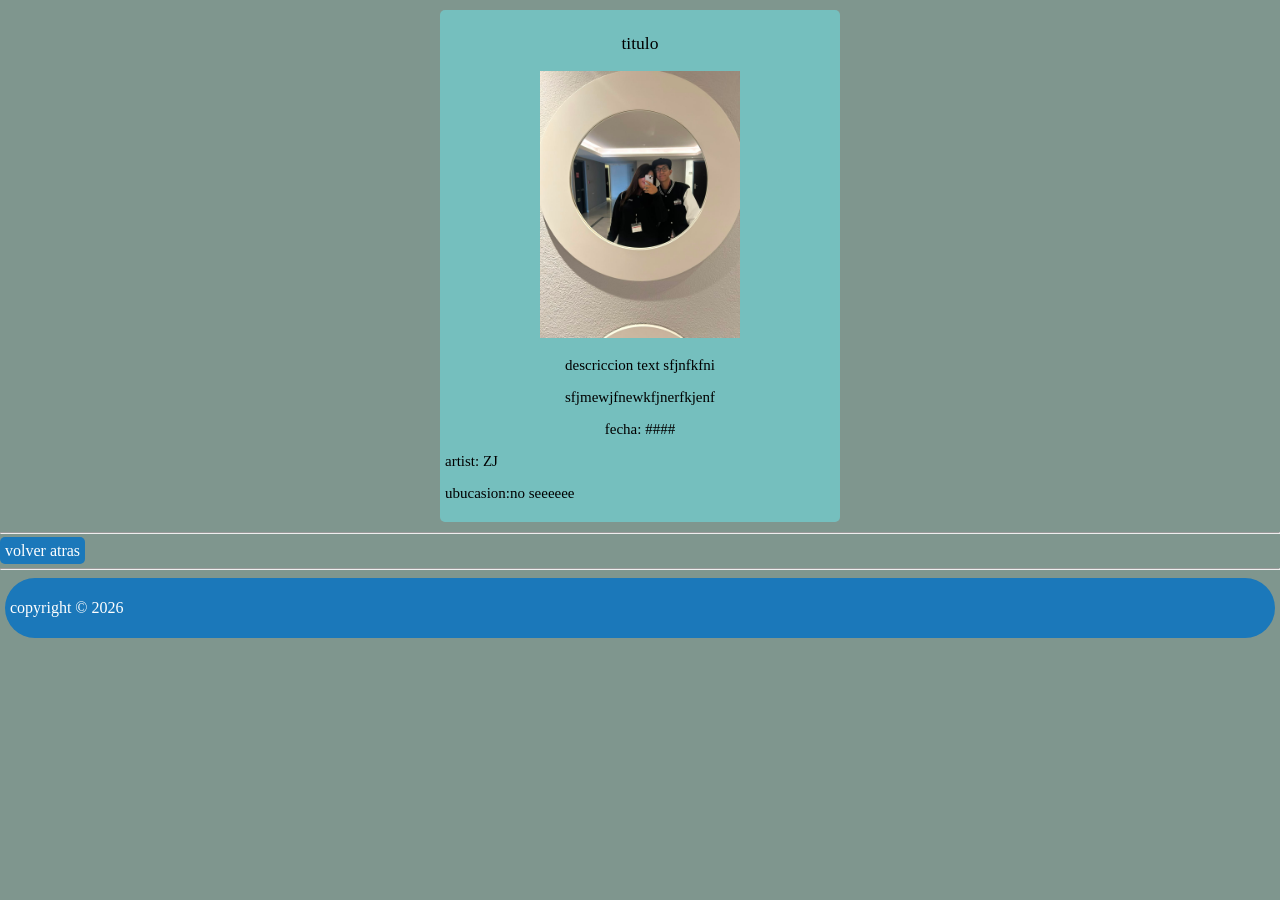
==== playa.html @ 6994dc6d "Add files via upload" ====
<!DOCTYPE html>
<html lang="en">
<head>
    <title>BLOG</title>
    <link rel="stylesheet" href="style.css">
    
</head>
<body>
    
    <section class="playa">
                <article class="enplaya">
                    <h1 class="titu">titulo</h1>
                      <img src="img/nacional veracruz 24.jpeg" width="200"/>
                      <p>descriccion text sfjnfkfni</p>
                      <p>sfjmewjfnewkfjnerfkjenf</p>
                      <p clase="datos">fecha: ####</p>
                      <p class="datos">artist: ZJ</p>
                      <p class="datos">ubucasion:no seeeeee</p>
                </article>
            </section>


            <hr>
            

            <section class="volver">
                <a href="albumnzj.html">volver atras</a>
            </section>

            <hr>
                <footer>
                    <p>copyright &copy; 2026</p>
                    
                </footer>


</body>
</html>
---- style.css ----
body{
    margin: 0;
    background-color: #7f968e;
    /* background-color: #8b8989; */
}

header{
    background-color: #1bb0ba;
    color: rgb(255, 255, 255);
    padding: 10px;
}

header h1{
    font-family: 'Dancing Script', cursive;
    font-size: 30px;
    text-align: center;
}


/* recuerdos */

.recuerdos{
    text-align: center;
    width: 400px;
    margin: 0 auto;
}

.recuerdos img{
    display: block;
    margin: 0 auto;
}




section.recuerdos article.post:hover{
    box-shadow: 0 0.1rem 2rem rgb(230, 230, 121);


}

section.recuerdos article.post{
    transition:box-shadow 0.3s ease;
    background-color: #7878f1;
    padding: 5px;
    margin: 10px 0;
    border-radius: 5px;
    padding: 5px;
    cursor: pointer;
}

section.recuerdos article.post h2{
    margin: 5px 0;
}

/*datos de toda la wed*/
.datos
{
    text-align: left;
}



/*juntos*/

.junto img{
    display: block;
    margin: 0 auto;
}

section.juntos article.junto
{
    transition:box-shadow 0.3s ease;
    background-color: #83977f;
    padding: 5px;
    margin: 10px 0;
    border-radius: 5px;
    padding: 5px;
    cursor: pointer;
}


section.juntos article.junto:hover{

    box-shadow: 0 0.1rem 2rem rgb(160, 65, 158);


}

section.juntos article.junto h2{

    margin: 5px 0;

}

.juntos{

    text-align: center;
    width: 400px;
    margin: 0 auto;
}


/*titus*/

 .titu{
  font-family: "Playwrite AU VIC Guides", cursive;
  font-weight: 400;
  font-style: normal;
}

.titu{

    text-align: center;   
}

.titudefondo{

    color: white;
    text-align: center;
}



/* mejores momentos */

section.mejoresm article.m {

    transition:box-shadow 0.3s ease;
    background-color: #68929b;
    padding: 5px;
    margin: 10px 0;
    border-radius: 5px ;
    padding:5px;
    cursor: pointer;

}

section.mejoresm article.m:hover{

    box-shadow: 0 0.1rem 2rem rgb(0, 179, 255);


}

section.mejoresm article.m h2{

    margin: 5px 0;
}

.mejoresm{

    text-align: center;
    width: 400px;
    margin: 0 auto;
}

/* cartas */


section.cartas article.carta{

    transition:box-shadow 0.3s ease;
    background-color: #6fdce096;
    padding: 5px;
    margin: 10px 0;
    border-radius: 5px;
    padding: 5px;
    cursor: pointer;
}



section.cartas article.carta:hover{

     box-shadow: 0rem 0rem 4rem rgb(255, 0, 0);
}

section.cartas article.carta h2{

    margin: 5px 0;
}

.cartas{

    font-size: 15px;
    text-align: center;
    width: 400px;
    margin: 0 auto;
}

/*en la playa*/

section.playa article.enplaya{

    transition:box-shadow 0.3s ease;
    background-color: #6fdce096;
    padding: 5px;
    margin: 10px 0;
    border-radius: 5px;
    padding: 5px;
    cursor: pointer;

}

section.playa article.enplaya:hover{

    box-shadow: 0rem 0rem 4rem rgb(255, 0, 0);
}

section.playa article.enplaya h2{

    margin: 5px 0;

}

.playa{

    font-size: 15px;
    text-align: center;
    width: 400px;
    margin: 0 auto;
}




/* MAS COSAS POR AGREGAR*/


/*ENLACES*/

section.volver a{
    text-decoration: none;
    color: white;
    background-color: #1b78ba;
    padding: 5px;
    border-radius: 5px;
    transition: box-shadow 0.3s ease;
}

section.volver a:hover{
    box-shadow: 0rem 0rem 3rem rgb(41, 144, 175);
}

/* footer*/

footer{

    transition:box-shadow 0.3s ease;
     background-color: #1b78ba;
     color: white;
     margin: 5px;
     padding: 5px;
    text-align: left;
     border-radius: 100px;
     

}

footer:hover{

    box-shadow: 0rem 0rem 3rem rgb(41, 144, 175);

}
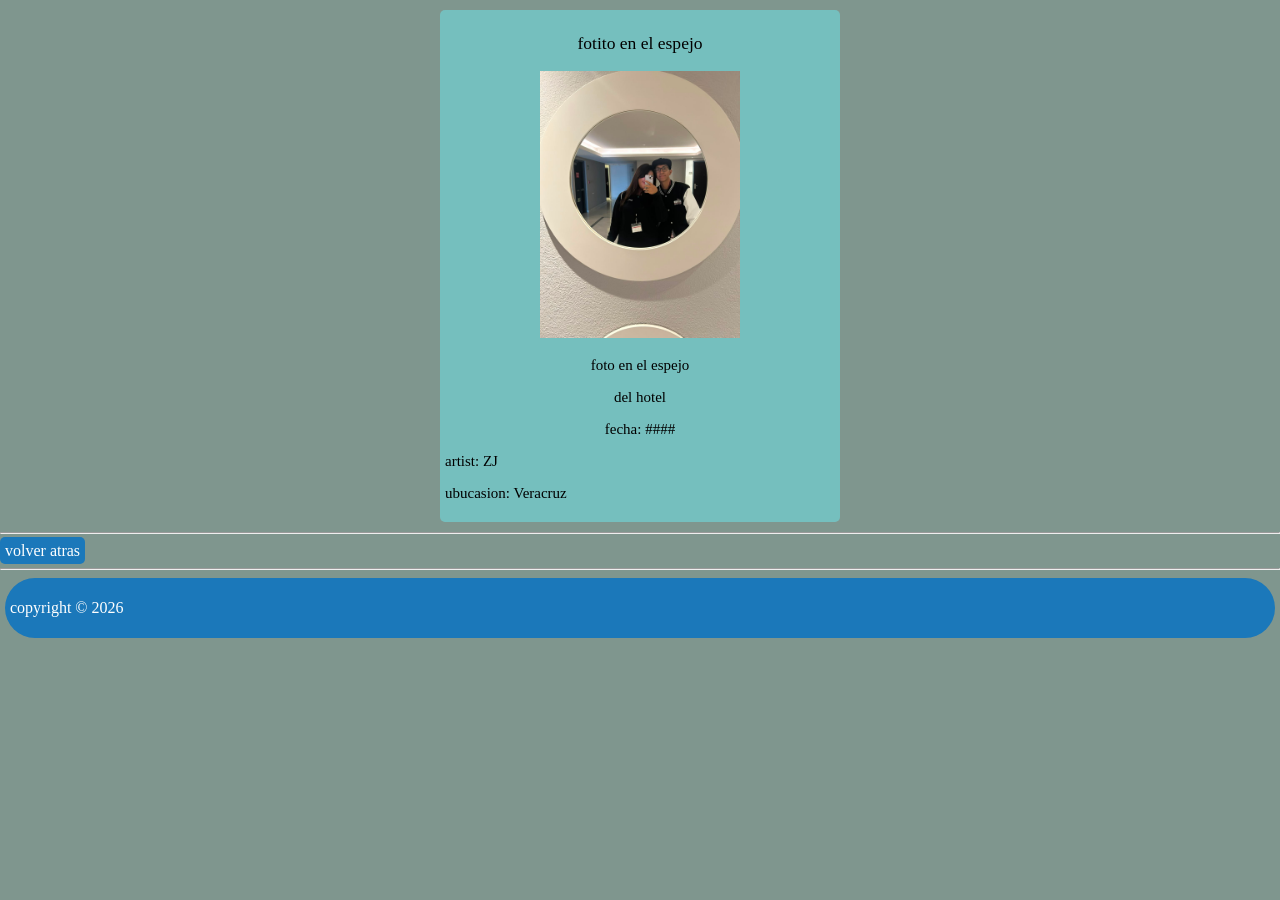
==== commit 847af167: "Update playa.html with new content and structure" ====
--- a/playa.html
+++ b/playa.html
@@ -10,13 +10,13 @@
     
     <section class="playa">
                 <article class="enplaya">
-                    <h1 class="titu">titulo</h1>
+                    <h1 class="titu">fotito en el espejo</h1>
                       <img src="img/nacional veracruz 24.jpeg" width="200"/>
-                      <p>descriccion text sfjnfkfni</p>
-                      <p>sfjmewjfnewkfjnerfkjenf</p>
+                      <p>foto en el espejo</p>
+                      <p>del hotel </p>
                       <p clase="datos">fecha: ####</p>
                       <p class="datos">artist: ZJ</p>
-                      <p class="datos">ubucasion:no seeeeee</p>
+                      <p class="datos">ubucasion: Veracruz</p>
                 </article>
             </section>
 
@@ -25,7 +25,7 @@
             
 
             <section class="volver">
-                <a href="albumnzj.html">volver atras</a>
+                <a href="index.html">volver atras</a>
             </section>
 
             <hr>
@@ -36,4 +36,4 @@
 
 
 </body>
-</html>+</html>
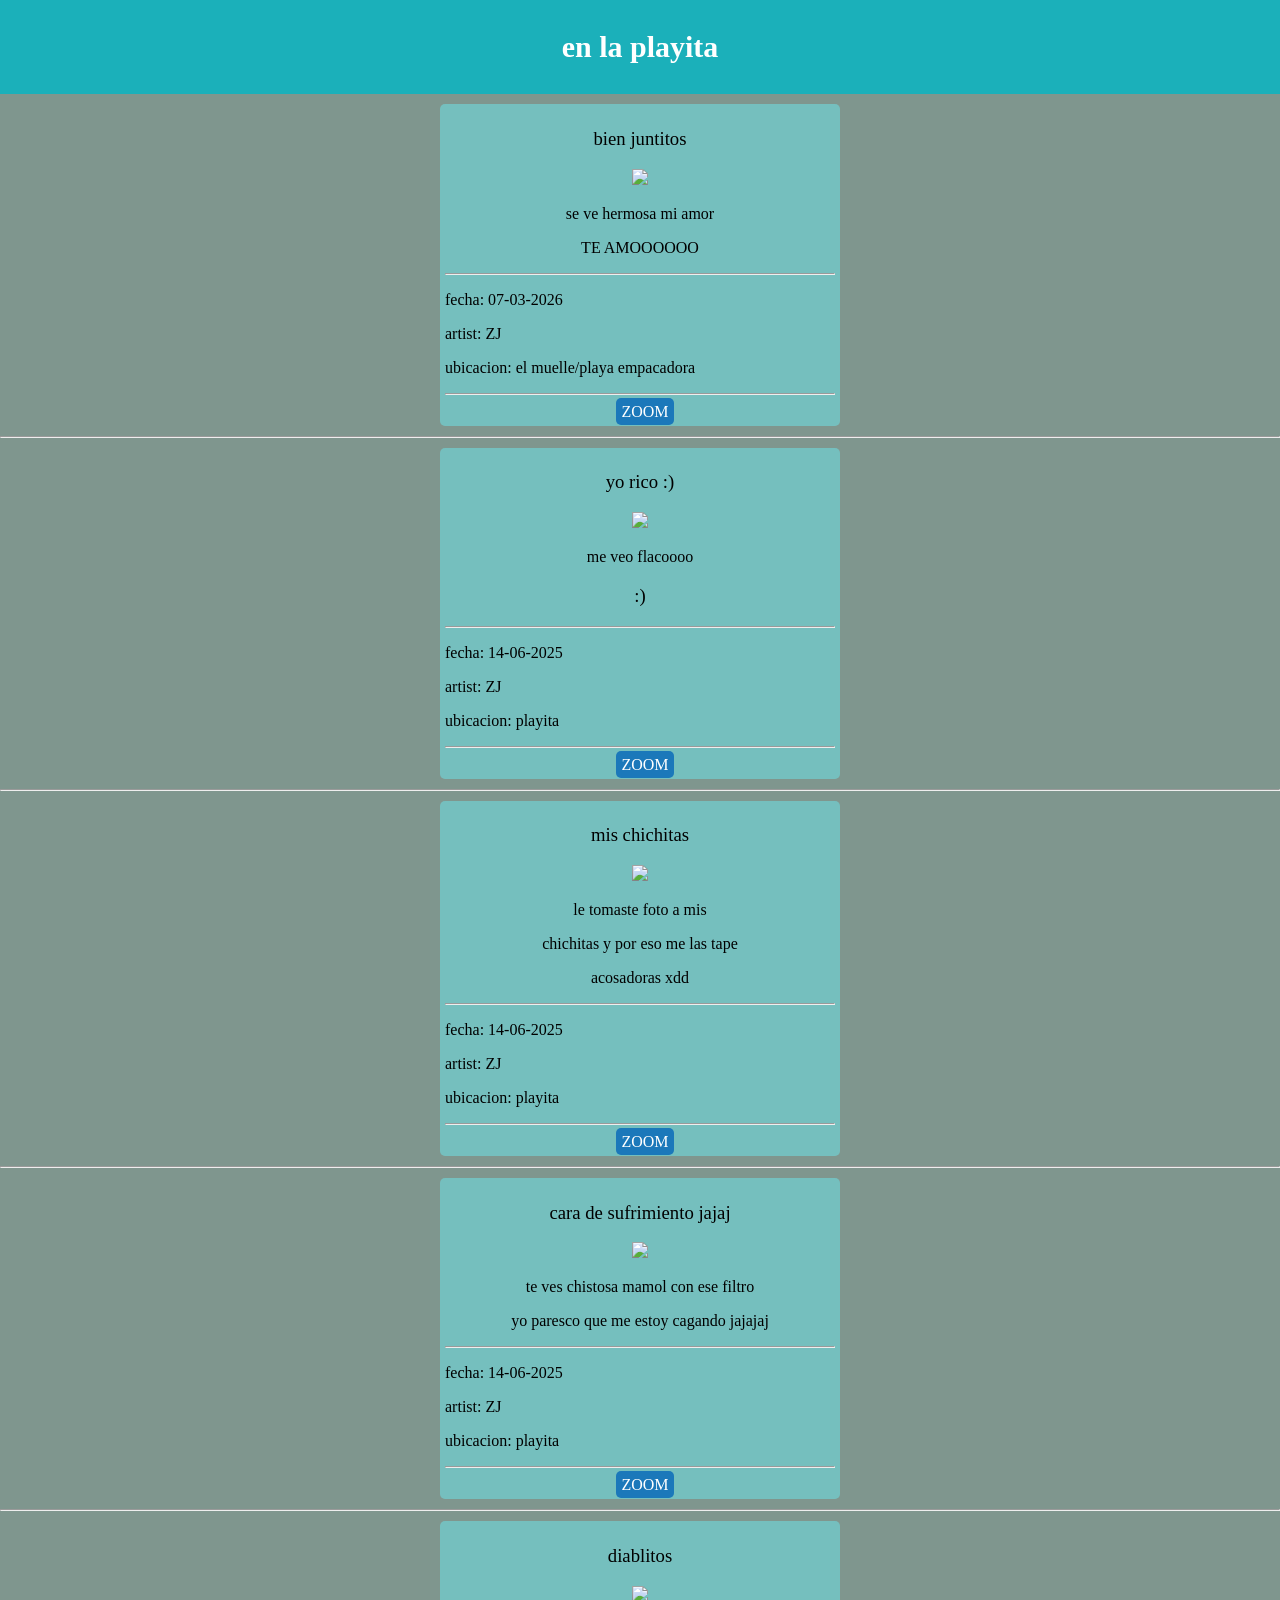
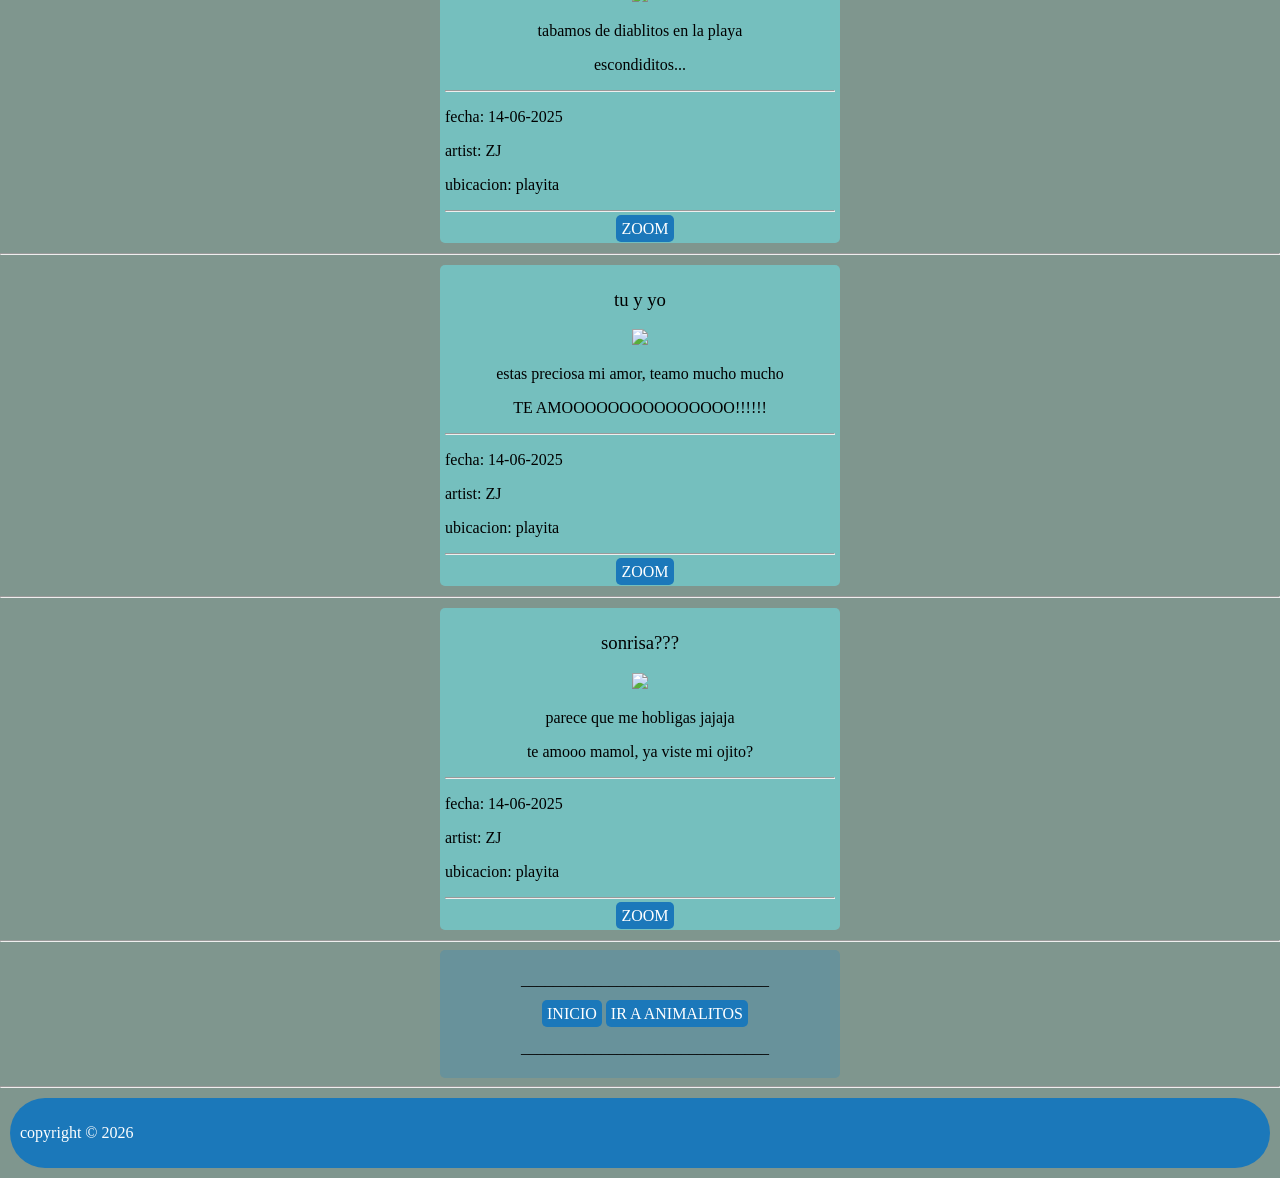
==== commit c7a2efd8: "Add files via upload" ====
--- a/playa.html
+++ b/playa.html
@@ -4,29 +4,192 @@
 <head>
     <title>BLOG</title>
     <link rel="stylesheet" href="style.css">
-    
+   
 </head>
 <body>
-    
+
+    <header>
+        <h1 id="titulo"> en la playita </h1>
+    </header>
+    
+
     <section class="playa">
                 <article class="enplaya">
-                    <h1 class="titu">fotito en el espejo</h1>
-                      <img src="img/nacional veracruz 24.jpeg" width="200"/>
-                      <p>foto en el espejo</p>
-                      <p>del hotel </p>
-                      <p clase="datos">fecha: ####</p>
-                      <p class="datos">artist: ZJ</p>
-                      <p class="datos">ubucasion: Veracruz</p>
-                </article>
-            </section>
-
+                    <h1 class="titu">bien juntitos</h1>
+                      <img src="img juntos/07-03-2026 en playa.jpeg" width="200"/>
+                      <p>se ve hermosa mi amor</p>
+                      <p>TE AMOOOOOO</p>
+
+                       <hr>
+
+                      <p class="datos">fecha: 07-03-2026 </p>
+                      <p class="datos">artist: ZJ</p>
+                      <p class="datos">ubicacion: el muelle/playa empacadora</p>
+
+                      <hr>
+
+                        <section class="volver"> 
+                             <a href="img juntos/07-03-2026 en playa.jpeg"> ZOOM</a>
+                        </section>
+
+                </article>
+            </section>
+
+            <hr>
+
+            <section class="playa">
+                <article class="enplaya">
+                    <h1 class="titu">yo rico :) </h1>
+                      <img src="img juntos/14-06-2025 foto en la playa 5.jpeg" width="200"/>
+                      <p>me veo flacoooo</p>
+                      <h1 class="titu"> :) </h1>
+
+                       <hr>
+
+                      <p class="datos">fecha: 14-06-2025 </p>
+                      <p class="datos">artist: ZJ</p>
+                      <p class="datos">ubicacion: playita</p>
+
+                      <hr>
+
+                       <section class="volver"> 
+                             <a href="img juntos/14-06-2025 foto en la playa 5.jpeg"> ZOOM</a>
+                        </section>
+
+                </article>
+            </section>
+
+            <hr>
+
+            <section class="playa">
+                <article class="enplaya">
+                    <h1 class="titu">mis chichitas</h1>
+                      <img src="img juntos/14-06-2025 foto en la playa.jpeg" width="200"/>
+                      <p>le tomaste foto a mis </p>
+                      <p>chichitas y por eso me las tape</p>
+                      <p>acosadoras xdd</p>
+
+                       <hr>
+
+                      <p class="datos">fecha: 14-06-2025 </p>
+                      <p class="datos">artist: ZJ</p>
+                      <p class="datos">ubicacion: playita</p>
+
+                        <hr>
+    
+                         <section class="volver"> 
+                                 <a href="img juntos/14-06-2025 foto en la playa.jpeg"> ZOOM</a>
+                            </section>
+                </article>
+            </section>
+
+            <hr>
+
+            <section class="playa">
+                <article class="enplaya">
+                    <h1 class="titu">cara de sufrimiento jajaj</h1>
+                      <img src="img juntos/14-06-2025 foto juntos en la playa 2.jpeg" width="200"/>
+                      <p> te ves chistosa mamol con ese filtro</p>
+                      <p>yo paresco que me estoy cagando jajajaj</p>
+
+                      <hr>
+
+                      <p class="datos">fecha: 14-06-2025 </p>
+                      <p class="datos">artist: ZJ</p>
+                      <p class="datos">ubicacion: playita</p>
+
+                        <hr>
+    
+                         <section class="volver"> 
+                                 <a href="img juntos/14-06-2025 foto juntos en la playa 2.jpeg"> ZOOM</a>
+                            </section>
+                </article>
+            </section>
+
+            <hr>
+
+            <section class="playa">
+                <article class="enplaya">
+                    <h1 class="titu">diablitos</h1>
+                      <img src="img juntos/14-06-2025 foto juntos en la playa 3.jpeg" width="200"/>
+                      <p>tabamos de diablitos en la playa</p>
+                      <p>escondiditos...</p>
+
+                      <hr>
+                      <p class="datos">fecha: 14-06-2025 </p>
+                      <p class="datos">artist: ZJ</p>
+                      <p class="datos">ubicacion: playita</p>
+
+                        <hr>
+    
+                         <section class="volver"> 
+                                 <a href="img juntos/14-06-2025 foto juntos en la playa 3.jpeg"> ZOOM</a>
+                            </section>
+                </article>
+            </section>
+
+            <hr>
+
+            <section class="playa">
+                <article class="enplaya">
+                    <h1 class="titu">tu y yo</h1>
+                      <img src="img juntos/14-06-2025 foto juntos en la playa 4.jpeg" width="200"/>
+                      <p>estas preciosa mi amor, teamo mucho mucho</p>
+                      <p>TE AMOOOOOOOOOOOOOOO!!!!!!</p>
+
+                      <hr>
+                      <p class="datos">fecha: 14-06-2025 </p>
+                      <p class="datos">artist: ZJ</p>
+                      <p class="datos">ubicacion: playita</p>
+
+                        <hr>
+    
+                         <section class="volver"> 
+                                 <a href="img juntos/14-06-2025 foto juntos en la playa 4.jpeg"> ZOOM</a>
+                            </section>
+                </article>
+            </section>
+
+            <hr>
+
+            <section class="playa">
+                <article class="enplaya">
+                    <h1 class="titu">sonrisa???</h1>
+                      <img src="img juntos/14-06-2025 foto juntos en la playa.jpeg" width="200"/>
+                      <p>parece que me hobligas jajaja</p>
+                      <p> te amooo mamol, ya viste mi ojito?</p>
+
+                      <hr>
+                      <p class="datos">fecha: 14-06-2025 </p>
+                      <p class="datos">artist: ZJ</p>
+                      <p class="datos">ubicacion: playita</p>
+
+                        <hr>
+    
+                         <section class="volver"> 
+                                 <a href="img juntos/14-06-2025 foto juntos en la playa.jpeg"> ZOOM</a>
+                            </section>
+                </article>
+            </section>
 
             <hr>
             
-
-            <section class="volver">
-                <a href="index.html">volver atras</a>
-            </section>
+            <section class="mejoresm">
+
+                <article class="m">
+                    
+                    <section class="volver"> 
+                     
+                        <p> _______________________________</p>
+                        <a href="index.html"> INICIO</a>
+                        <a href="animalitos.html"> IR A ANIMALITOS</a>
+                        <p> _______________________________</p>
+                     
+                    </section>
+        
+                </article>
+            </section>
+
 
             <hr>
                 <footer>
@@ -36,4 +199,4 @@
 
 
 </body>
-</html>
+</html>
--- a/style.css
+++ b/style.css
@@ -131,7 +131,7 @@
     transition:box-shadow 0.3s ease;
     background-color: #68929b;
     padding: 5px;
-    margin: 10px 0;
+    margin: 5px 0;
     border-radius: 5px ;
     padding:5px;
     cursor: pointer;
@@ -218,16 +218,15 @@
 
 .playa{
 
-    font-size: 15px;
-    text-align: center;
-    width: 400px;
-    margin: 0 auto;
-}
-
-
-
-
-/* MAS COSAS POR AGREGAR*/
+    text-align: center;
+    width: 400px;
+    margin: 0 auto;
+}
+
+
+
+/*videos*/
+
 
 
 /*ENLACES*/
@@ -241,10 +240,68 @@
     transition: box-shadow 0.3s ease;
 }
 
+section.volver{
+    
+     text-align: center;
+    width: 400px;
+    margin: 0 auto;
+
+}
+
 section.volver a:hover{
     box-shadow: 0rem 0rem 3rem rgb(41, 144, 175);
 }
 
+/*ZOOMmorado*/
+
+
+section.ZOOMmorado a{
+    text-decoration: none;
+    color: white;
+    background-color: #1b4bba;
+    padding: 5px;
+    border-radius: 5px;
+    transition: box-shadow 0.3s ease;
+}
+
+section.ZOOMmorado{
+    
+     text-align: center;
+    width: 400px;
+    margin: 0 auto;
+
+}
+
+section.ZOOMmorado a:hover{
+    box-shadow: 0rem 0rem 3rem rgb(41, 144, 175);
+}
+
+/*ZOOMverdecafe*/
+
+
+section.ZOOMverdecafe a{
+    text-decoration: none;
+    color: white;
+    background-color: #4f611d;
+    padding: 5px;
+    border-radius: 5px;
+    transition: box-shadow 0.3s ease;
+}
+
+section.ZOOMverdecafe{
+    
+     text-align: center;
+    width: 400px;
+    margin: 0 auto;
+
+}
+
+section.ZOOMverdecafe a:hover{
+    box-shadow: 0rem 0rem 3rem rgb(41, 144, 175);
+}
+
+
+
 /* footer*/
 
 footer{
@@ -252,8 +309,8 @@
     transition:box-shadow 0.3s ease;
      background-color: #1b78ba;
      color: white;
-     margin: 5px;
-     padding: 5px;
+     margin: 10px;
+     padding: 10px;
     text-align: left;
      border-radius: 100px;
      
